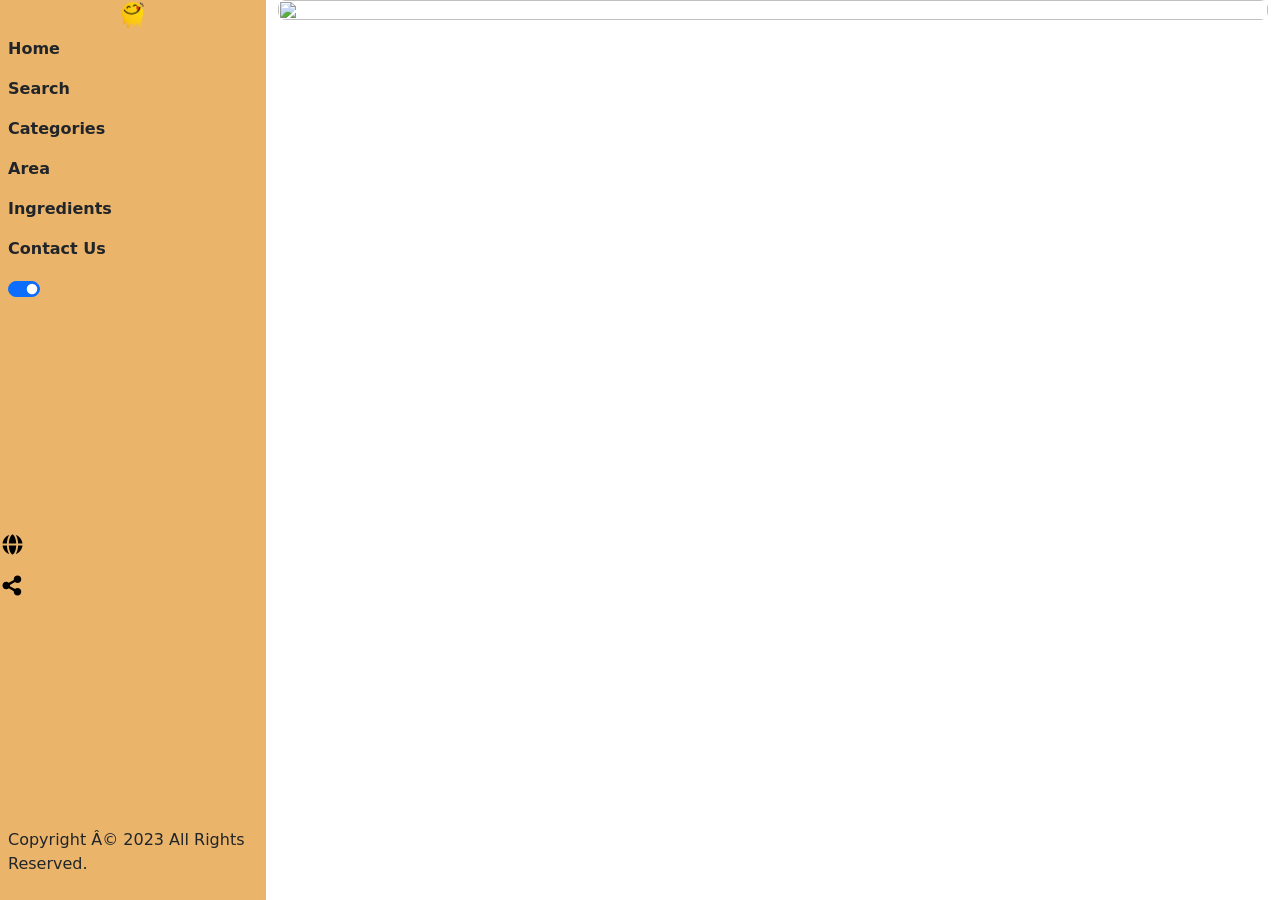
==== categories.html @ 5bfff175 "project" ====
<html lang="en">

<head>
    <meta charset="UTF-8">
    <meta name="viewport" content="width=device-width, initial-scale=1.0">
     <title>Yummy</title>
    <link rel="shortcut icon" href="./photo/logo.png" type="image/x-icon">

    <meta charset="UTF-8">
    <meta name="viewport" content="width=device-width, initial-scale=1.0">



    <link rel="stylesheet" href="./css/bootstrap.min.css">
    <link rel="stylesheet" href="./css/food.css">
</head>

<body>





    <div class="d-flex h-100 ">

        <div class="h-100 ">
            <nav class=" navbar-nav h-100   position-relative theStyle flex-column justify-content-between  "
                style="background-color:#ebb46b;">
                <div class="">

                    <div>

                        <div class="text-center">
                            <img src="./photo/logo.png" alt="logo imge" class="width-icon">
                        </div>



                        <ul class="navbar-brand navbar-collapse me-auto mb-2 mb-lg-0  ps-2">
                            <li class="nav-item">
                                <a class="nav-link active fw-bolder" href="./index.html">Home</a>
                            </li>

                            <li class="nav-item">
                                <a class="nav-link fw-bolder" href="./search.html">Search</a>
                            </li>

                            <li class="nav-item">
                                <a class="nav-link fw-bolder" href="./categories.html">Categories</a>
                            </li>

                            <li class="nav-item">
                                <a class="nav-link fw-bolder" href="#">Area</a>
                            </li>

                            <li class="nav-item">
                                <a class="nav-link fw-bolder" href="#">Ingredients</a>
                            </li>

                            <li class="nav-item">
                                <a class="nav-link fw-bolder" href="./contact US.html">Contact Us</a>
                            </li>

                            <li class="nav-item">
                                <a class="nav-link " href="#">
                                    <div class="form-check form-switch " id="toggle-button">
                                        <input class="form-check-input bg-main theStyle" type="checkbox" role="switch"
                                            id="switchCheckChecked" checked>



                                    </div>
                                </a>
                            </li>


                        </ul>

                    </div>
                </div>

                <div>
                    <ul class="navbar-nav">
                        <li class="nav-item">

                            <a class="nav-link" href=""><img src="./photo/icon.svg" alt="" class="width-icon"></a>
                        </li>
                        <li class="nav-item">

                            <a class="nav-link" href=""><img src="./photo/share-nodes-solid-full.svg" alt=""
                                    class="width-icon"></a>
                        </li>
                    </ul>
                </div>

                <div class="p-2">
                    <p> Copyright Â© 2023 All Rights Reserved.</p>
                </div>




            </nav>


        </div>






















        <div class="container ">
            <div class="row">

                <div class="position-relative image-container  ">
                    <a href="#">
                        <img src="${categorie.strCategoryThumb}" class=" rounded-3 w-100 " alt="">
                    </a>



                    <div class="image-overlay">
                        <h2>

                        </h2>
                        <p>

                        </p>
                    </div>
                </div>
            </div>

        </div>

    </div>
    </div>



    </div>














    <script src="./js/bootstrap.bundle.min.js"></script>
    <script src="./js/categories.js"></script>
</body>








</html>
---- css/food.css ----
.width-icon{
    width: 25px;
}
.center-US{
 
  display: flex;
align-items: center;
justify-content: center;
}
 

 
 .flex-direction{
 display: flex;
justify-content: flex-start;
align-items: flex-start;
flex-direction: column-reverse;
}


body {
  transition: background-color 0.5s;
}

.light-mode {
  background-color: #f0f0f0;
  color: #000;
}

.dark-mode {
  background-color: #000000;
}
 
.text-white{
  color: #f0f0f0;
}






.navbar-nav {
  animation: slideUp 2s ease-out;
}

@keyframes slideUp {
  0% {
    transform: translateY(100%);
    opacity: 0;
  }
  100% {
    transform: translateY(0);
    opacity: 3 ;
    
  }
}
img {
  transition: transform 0.5s;
  position: relative;
  z-index: 1;
}

img:hover {
  transform: scale(1,1);
  z-index: 2;
}

.image-container  {
  position:relative;
  
  
 
}

.image-overlay {
  position:absolute;
  top: 0;
  left: 0;
  width: 100%;
  height: 100%;
  background-color:#ebb46b ;
  color: #000000;
  display: flex;
  flex-direction: column;
  justify-content: center;
  align-items: center;
  opacity: 0;
  transition: opacity 1.5s;
  z-index: 2;
  
  
   
  }
  



.image-container:hover .image-overlay {
  opacity: 1;
  
  
}
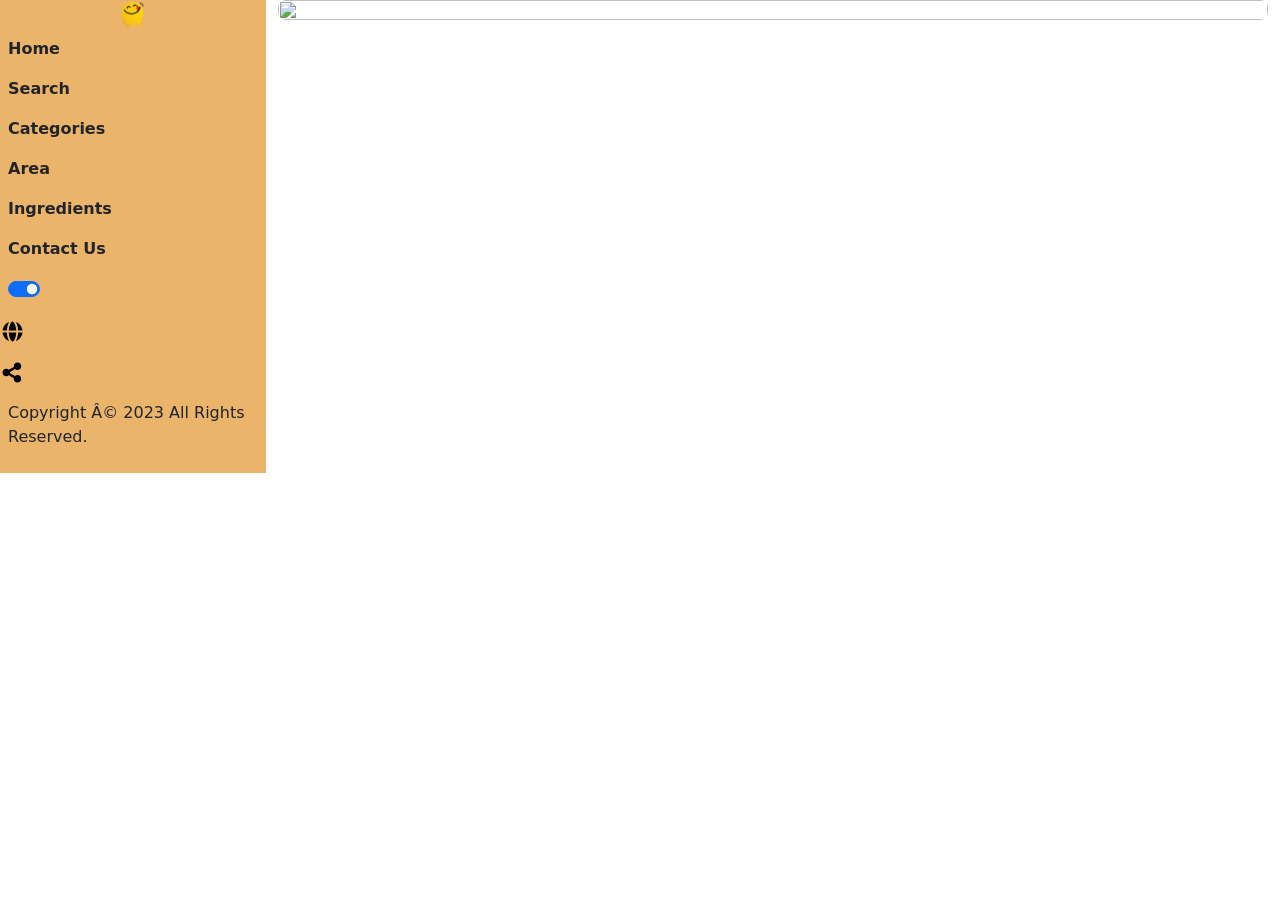
==== commit b25e506d: "change navbar" ====
--- a/categories.html
+++ b/categories.html
@@ -21,9 +21,9 @@
 
 
 
-    <div class="d-flex h-100 ">
+    <div class="d-flex  ">
 
-        <div class="h-100 ">
+        <div class=" ">
             <nav class=" navbar-nav h-100   position-relative theStyle flex-column justify-content-between  "
                 style="background-color:#ebb46b;">
                 <div class="">
